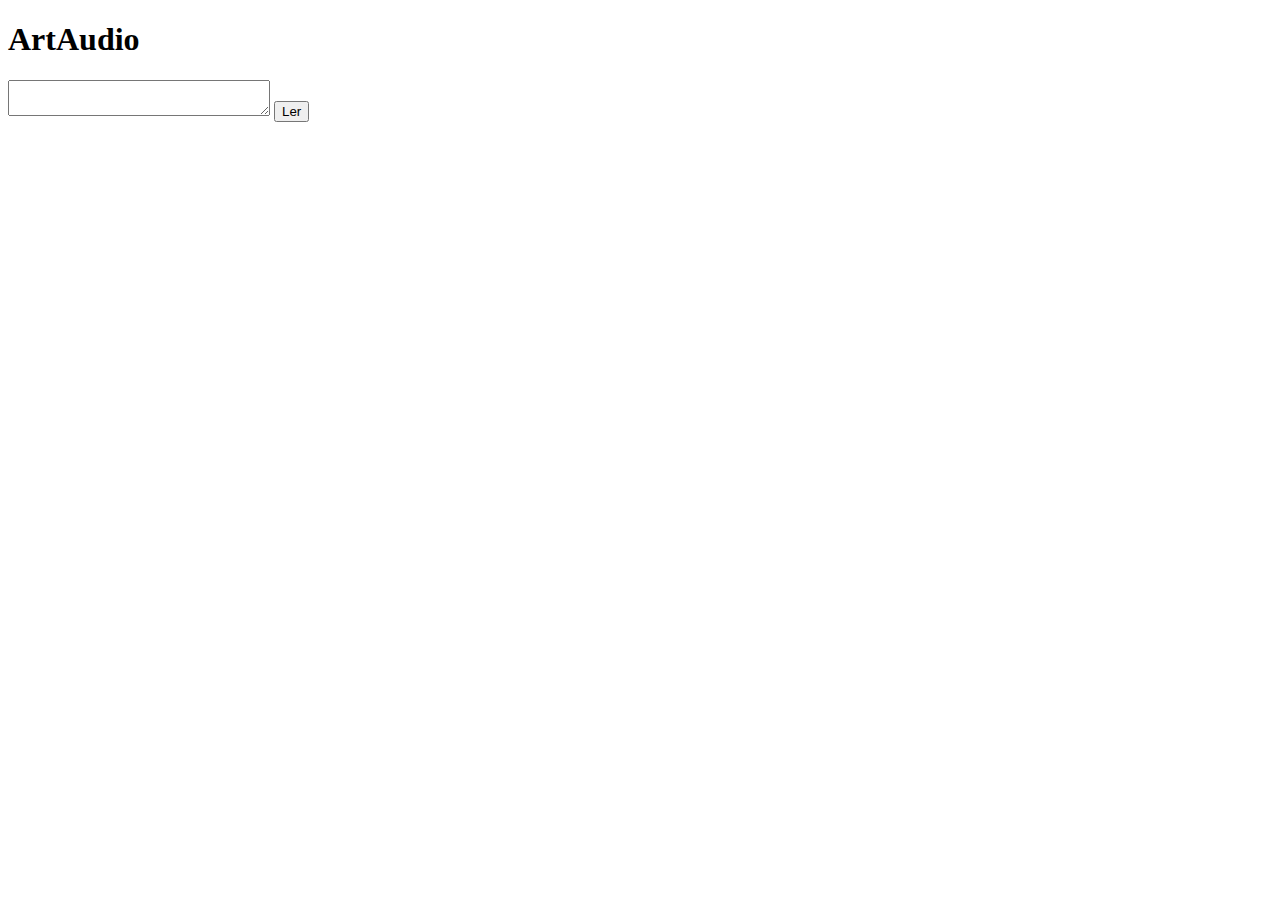
==== index.html @ 0198c10d "feat: implementação da API chrome.tts" ====
<!DOCTYPE html>
<html lang="pt-br">
<head>
    <meta charset="UTF-8">
    <meta name="viewport" content="width=device-width, initial-scale=1.0">
    <title>ArtAudio</title>
</head>
<body>
    <h1>ArtAudio</h1>
    <textarea id="text-input" cols="30" rows="2"></textarea>
    <button id="read-button">Ler</button>
    <script src="script/popup.js"></script>
</body>
</html>
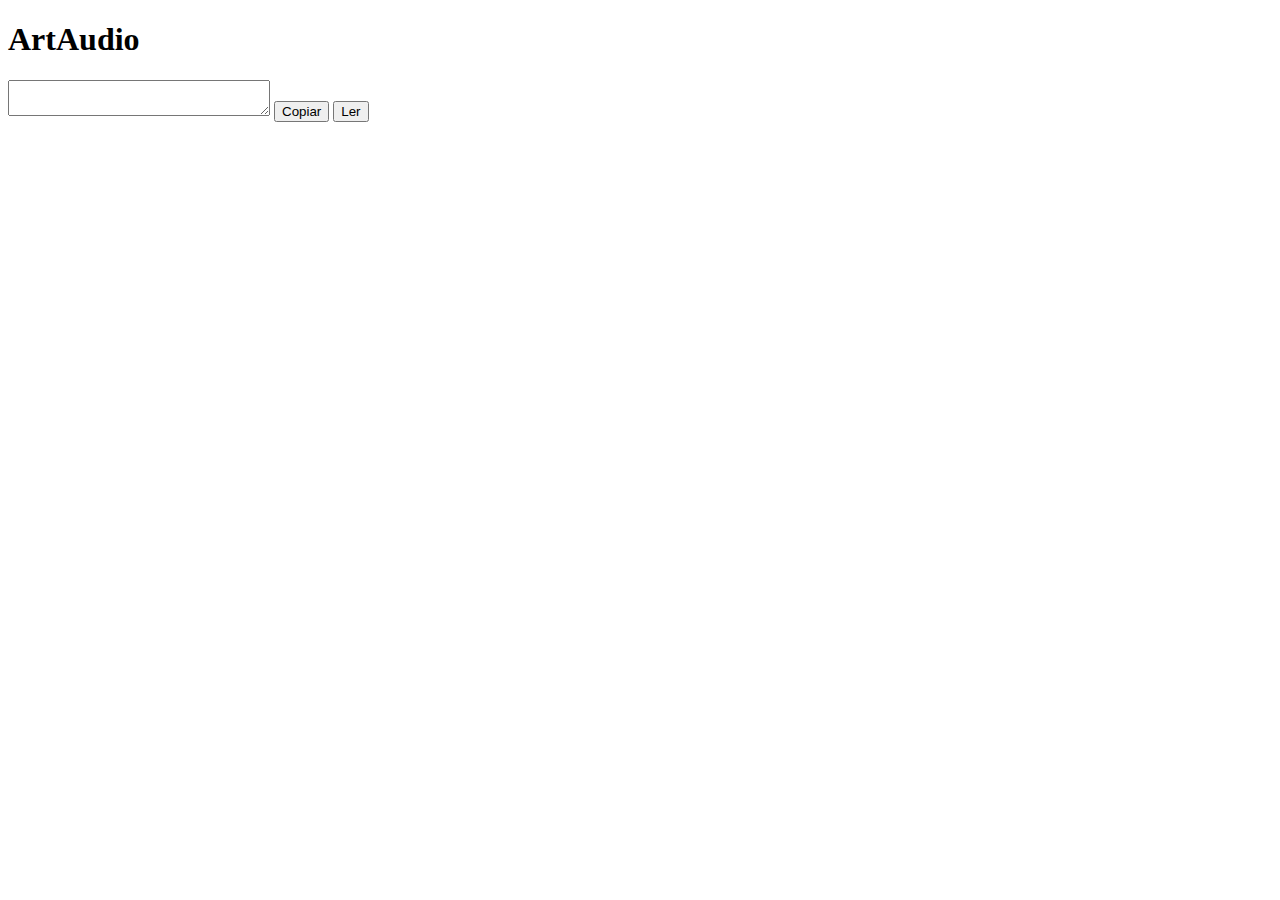
==== commit 5edd4a17: "feat: ler conteúdo da tab ativa" ====
--- a/index.html
+++ b/index.html
@@ -8,6 +8,7 @@
 <body>
     <h1>ArtAudio</h1>
     <textarea id="text-input" cols="30" rows="2"></textarea>
+    <button id="copy-button">Copiar</button>
     <button id="read-button">Ler</button>
     <script src="script/popup.js"></script>
 </body>
